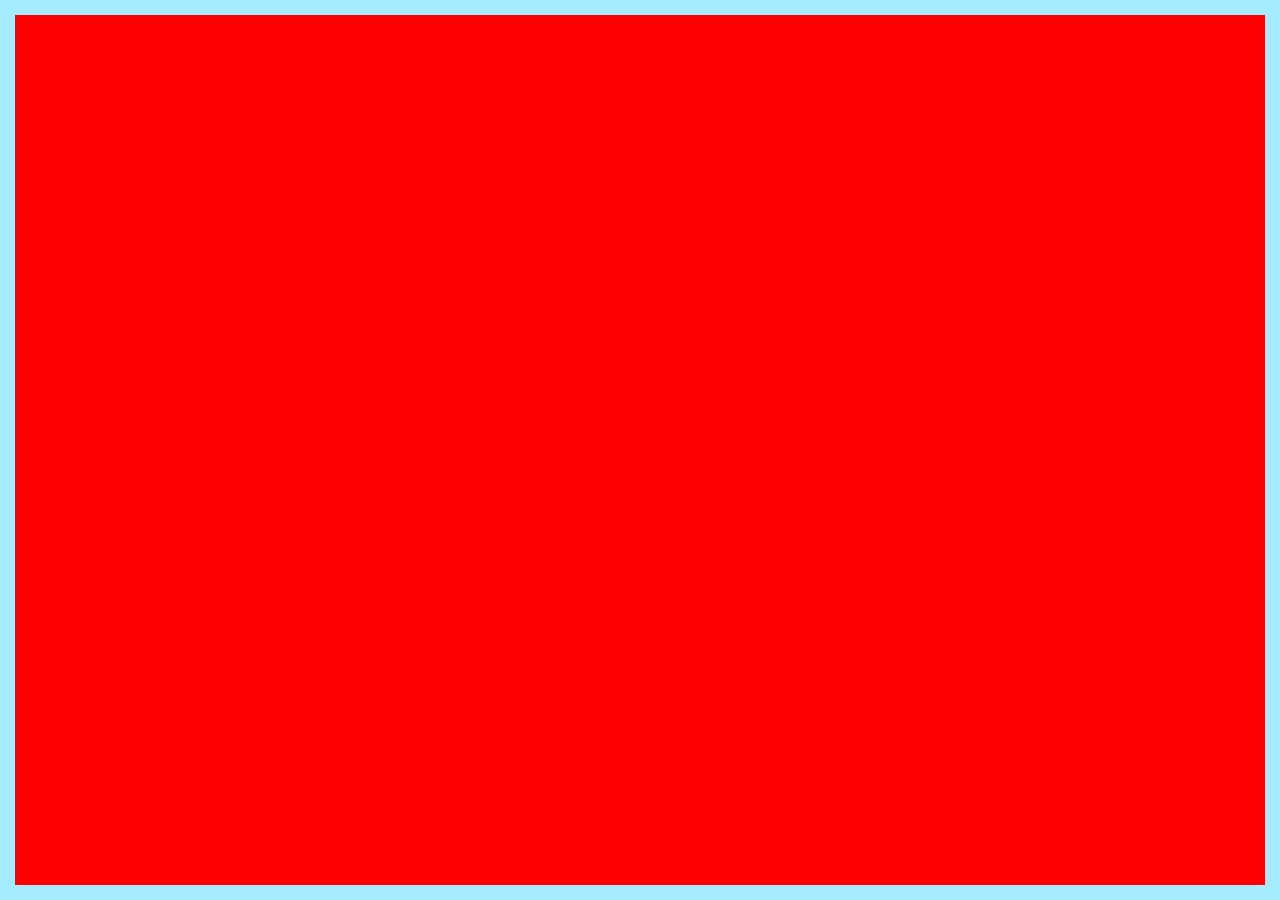
==== home.html @ 6d6e3cff "16-6-2016" ====
<!DOCTYPE html>
<html>
	<head>
		<meta charset="utf-8">
		<link href="assets/custom.css" rel="stylesheet">
		<link rel="stylesheet" href="https://maxcdn.bootstrapcdn.com/bootstrap/3.3.6/css/bootstrap.min.css" integrity="sha384-1q8mTJOASx8j1Au+a5WDVnPi2lkFfwwEAa8hDDdjZlpLegxhjVME1fgjWPGmkzs7" crossorigin="anonymous">
		<link href='https://fonts.googleapis.com/css?family=Patrick+Hand+SC&subset=latin,vietnamese' rel='stylesheet' type='text/css'>
		<script src="https://code.jquery.com/jquery-3.0.0.min.js"   integrity="sha256-JmvOoLtYsmqlsWxa7mDSLMwa6dZ9rrIdtrrVYRnDRH0="   crossorigin="anonymous"></script>
		<script src="https://maxcdn.bootstrapcdn.com/bootstrap/3.3.6/js/bootstrap.min.js" integrity="sha384-0mSbJDEHialfmuBBQP6A4Qrprq5OVfW37PRR3j5ELqxss1yVqOtnepnHVP9aJ7xS" crossorigin="anonymous"></script>
		<script src="assets/typed.js"></script>
		<script>
		  $(function(){
		      $(".element").typed({
		        strings: [" <div style='margin-top:20%'> <p style='color:red'>Chào Linh !!!!</p> <img src='assets/1.gif'> </div> ^2000 ", "Hôm nay là ngày 16-6-2016 <br> Một ngày siêu đẹp <img src='assets/2.jpg'> <br> và cũng là sinh nhật của cậu <img src='assets/3.jpg'>  ^2000"," <div> Nên tôi tạo website này tặng cậu <img src='assets/4.jpg'> </div> ^2000","<div> Chúc <b>Linh</b> có một ngày sinh nhật thật vui vẻ ý nghĩa <br> <img src='assets/5.jpg'>  ^3000  </div>"," Chúc <b>Linh</b> sang tuổi mới mạnh mẽ <img src='assets/6.jpg'> <br> <b>cứng cỏi</b> hơn <img src='assets/7.jpg'> ^2000" ,"Và nụ cười luôn tươi nhé  ! <br> <img src='assets/8.gif' width='400'> ^8000","<div><p>Chúc mừng sinh nhật</p><img src='assets/last.gif'></div>"],
		        typeSpeed: -10,
		        stringsElement: null,
		        contentType: 'html'

		      });
		  });
		</script>

		<title> Chúc mừng sinh nhật </title>
	</head>
	<body>
			<audio src="assets/Samurai.mp3" autoplay loop>
			</audio>
		<div class="container">
			<div id="left"></div>
			<div id="right"></div>
			<div id="top"></div>
			<div id="bottom"></div>
			<div class="container">
				<div class="element">

				</div>
			<div>
		</div>
	</body>
</html>
---- assets/custom.css ----
body{
  	background-color:red;
}
.element{
	text-align: center;
	vertical-align: center;
	font-family:'Patrick Hand SC', cursive;
	font-size:50px;
}
#top, #bottom, #left, #right {
	background: #a5ebff;
	position: fixed;
	}
	#left, #right {
		top: 0; bottom: 0;
		width: 15px;
		}
		#left { left: 0; }
		#right { right: 0; }
		
	#top, #bottom {
		left: 0; right: 0;
		height: 15px;
		}
		#top { top: 0; }
		#bottom { bottom: 0; }
.typed-cursor{
    opacity: 1;
    -webkit-animation: blink 0.7s infinite;
    -moz-animation: blink 0.7s infinite;
    animation: blink 0.7s infinite;
}
@keyframes blink{
    0% { opacity:1; }
    50% { opacity:0; }
    100% { opacity:1; }
}
@-webkit-keyframes blink{
    0% { opacity:1; }
    50% { opacity:0; }
    100% { opacity:1; }
}
@-moz-keyframes blink{
    0% { opacity:1; }
    50% { opacity:0; }
    100% { opacity:1; }
}
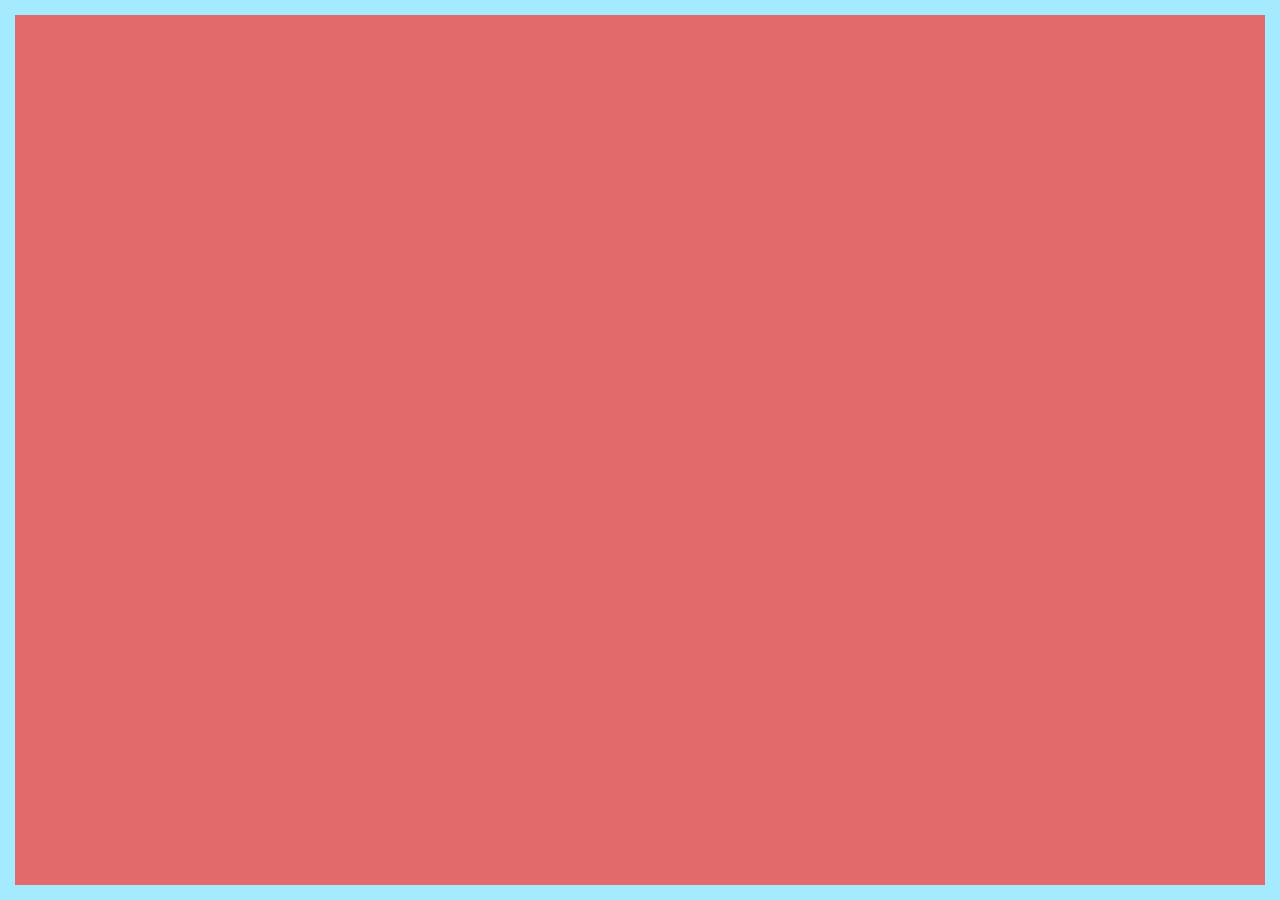
==== commit 9c935a4b: "pink background" ====
--- a/home.html
+++ b/home.html
@@ -22,8 +22,8 @@
 
 		<title> Chúc mừng sinh nhật </title>
 	</head>
-	<body>
-			<audio src="assets/Samurai.mp3" autoplay loop>
+	<body style="background-color:#E26A6A">
+			<audio src="assets/Samurai.mp3" autoplay loop>n 
 			</audio>
 		<div class="container">
 			<div id="left"></div>
